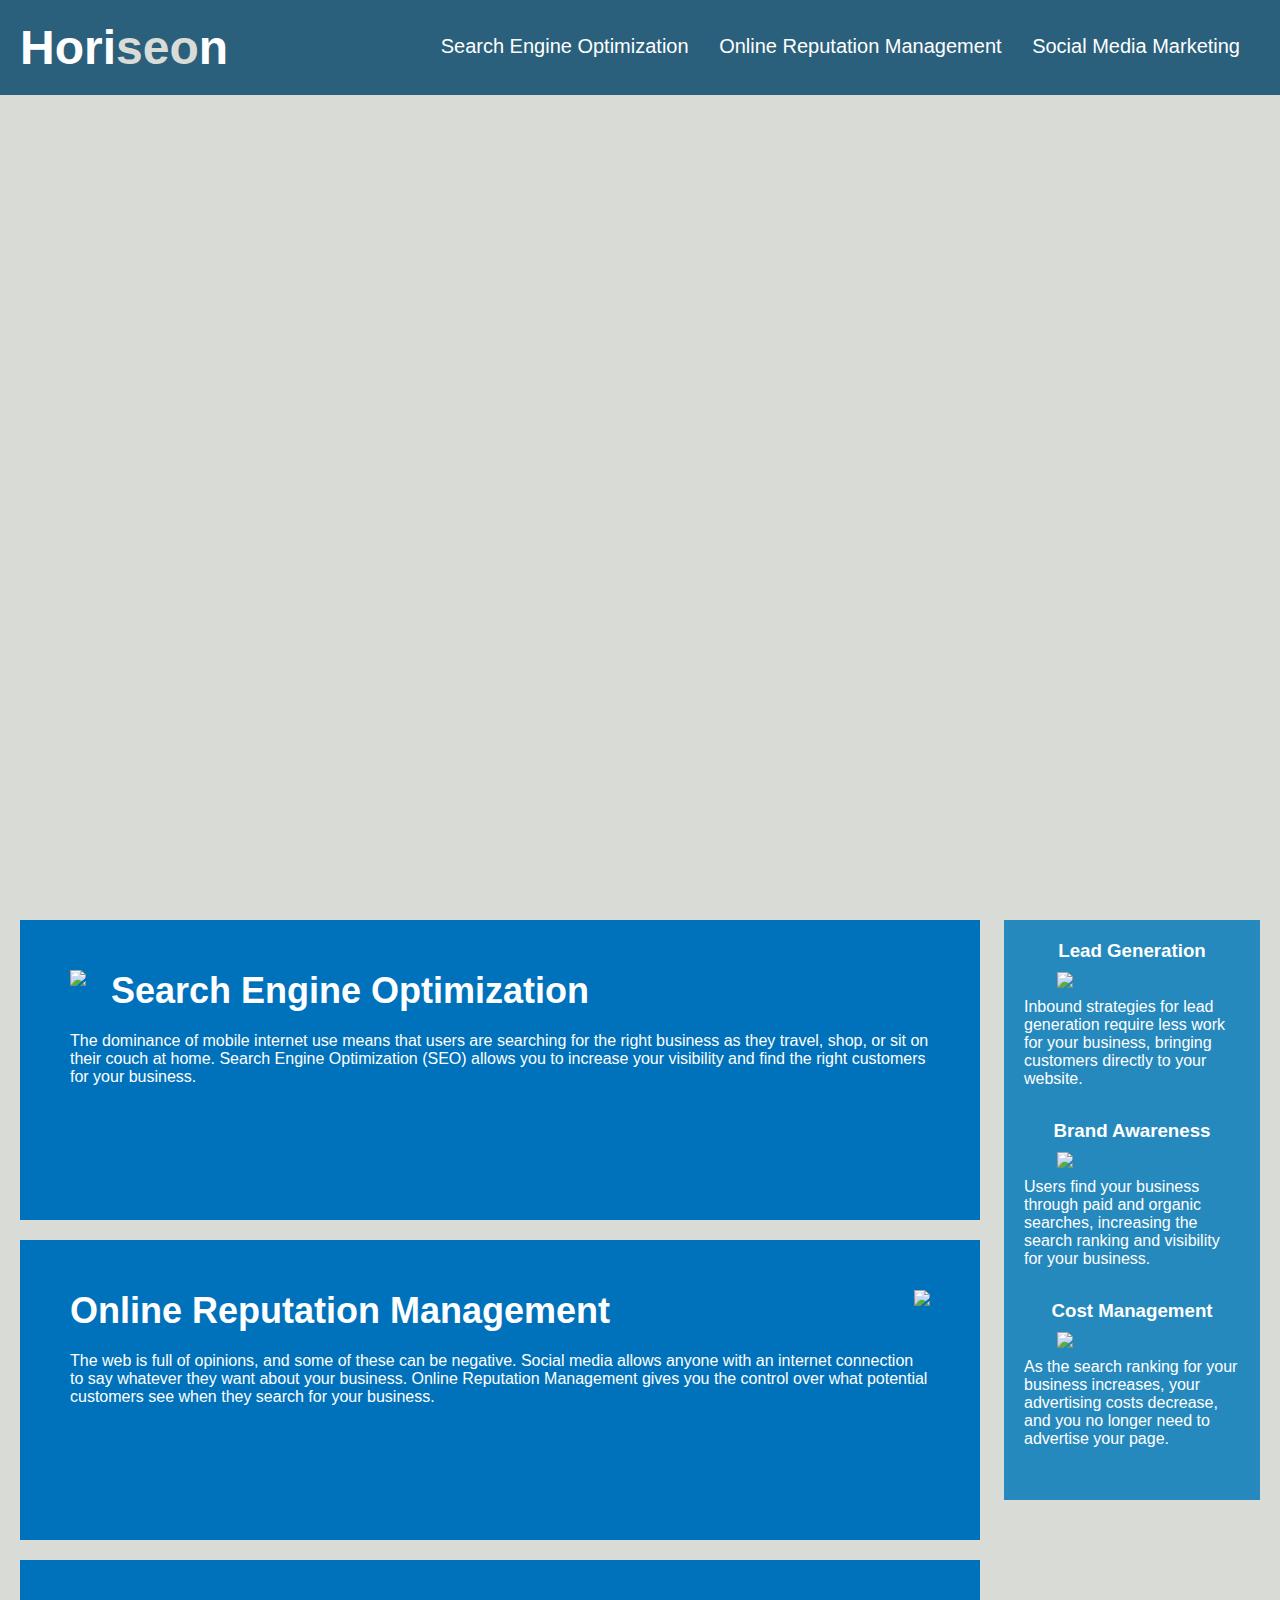
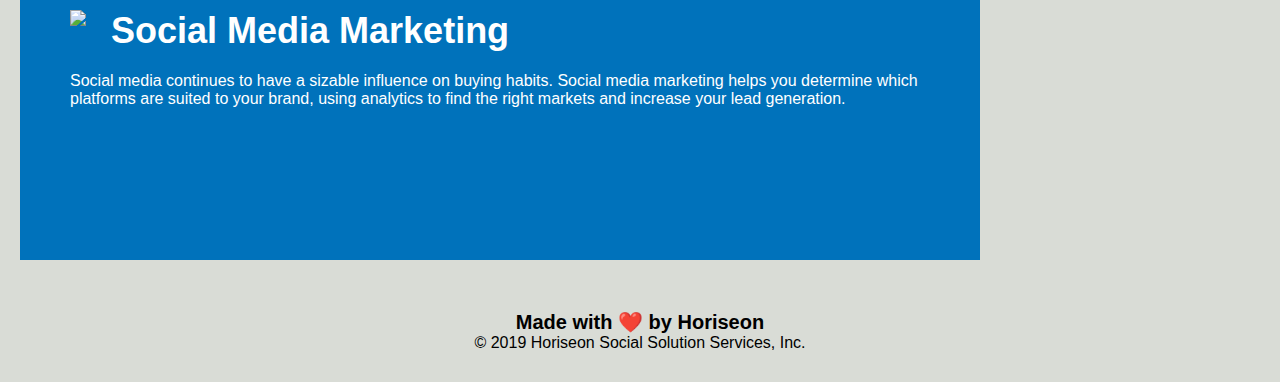
==== Develop/index.html @ 272be650 "adding header semantic element and updating header styles" ====
<!DOCTYPE html>
<html lang="en-us">

    <head>
        <meta charset="UTF-8" />
        <link rel="stylesheet" href="./assets/css/style.css">
        <title>website</title>
    </head>

    <body>
        <!--Header and navigation-->
        <header>
            <h1>Hori<span class="seo">seo</span>n</h1>
            <div>
                <ul>
                    <li>
                        <a href="#search-engine-optimization">Search Engine Optimization</a>
                    </li>
                    <li>
                        <a href="#online-reputation-management">Online Reputation Management</a>
                    </li>
                    <li>
                        <a href="#social-media-marketing">Social Media Marketing</a>
                    </li>
                </ul>
            </div>
        </header>
        <div class="hero"></div>
        <div class="content">
            <div class="search-engine-optimization">
                <img src="./assets/images/search-engine-optimization.jpg" class="float-left" />
                <h2>Search Engine Optimization</h2>
                <p>
                    The dominance of mobile internet use means that users are searching for the right business as they travel, shop, or sit on their couch at home. Search Engine Optimization (SEO) allows you to increase your visibility and find the right customers for your business.
                </p>
            </div>
            <div id="online-reputation-management" class="online-reputation-management">
                <img src="./assets/images/online-reputation-management.jpg" class="float-right" />
                <h2>Online Reputation Management</h2>
                <p>
                    The web is full of opinions, and some of these can be negative. Social media allows anyone with an internet connection to say whatever they want about your business. Online Reputation Management gives you the control over what potential customers see when they search for your business.
                </p>
            </div>
            <div id="social-media-marketing" class="social-media-marketing">
                <img src="./assets/images/social-media-marketing.jpg" class="float-left" />
                <h2>Social Media Marketing</h2>
                <p>
                    Social media continues to have a sizable influence on buying habits. Social media marketing helps you determine which platforms are suited to your brand, using analytics to find the right markets and increase your lead generation.
                </p>
            </div>
        </div>
        <div class="benefits">
            <div class="benefit-lead">
                <h3>Lead Generation</h3>
                <img src="./assets/images/lead-generation.png" />
                <p>
                    Inbound strategies for lead generation require less work for your business, bringing customers directly to your website.
                </p>
            </div>
            <div class="benefit-brand">
                <h3>Brand Awareness</h3>
                <img src="./assets/images/brand-awareness.png" />
                <p>
                    Users find your business through paid and organic searches, increasing the search ranking and visibility for your business.
                </p>
            </div>
            <div class="benefit-cost">
                <h3>Cost Management</h3>
                <img src="./assets/images/cost-management.png"></img>
                <p>
                    As the search ranking for your business increases, your advertising costs decrease, and you no longer need to advertise your page.
                </p>
            </div>
        </div>
        <div class="footer">
            <h2>Made with ❤️️ by Horiseon</h2>
            <p>
                &copy; 2019 Horiseon Social Solution Services, Inc.
            </p>
        </div>
    </body>

</html>
---- Develop/assets/css/style.css ----
* {
    box-sizing: border-box;
    padding: 0;
    margin: 0;
}

body {
    background-color: #d9dcd6;
}

header {
    padding: 20px;
    font-family: 'Trebuchet MS', 'Lucida Sans Unicode', 'Lucida Grande', 'Lucida Sans', Arial, sans-serif;
    background-color: #2a607c;
    color: #ffffff;
}

header h1 {
    display: inline-block;
    font-size: 48px;
}

header h1 .seo {
    color: #d9dcd6;
}

header div {
    padding-top: 15px;
    margin-right: 20px;
    float: right;
    font-family: 'Gill Sans', 'Gill Sans MT', Calibri, 'Trebuchet MS', sans-serif;
    font-size: 20px;
}

header div ul {
    list-style-type: none;
}

header div ul li {
    display: inline-block;
    margin-left: 25px;
}

a {
    color: #ffffff;
    text-decoration: none;
}

p {
    font-size: 16px;
}

.hero {
    height: 800px;
    width: 100%;
    margin-bottom: 25px;
    background-image: url("../images/digital-marketing-meeting.jpg");
    background-size: cover;
    background-position: center;
}

.float-left {
    float: left;
    margin-right: 25px;
}

.float-right {
    float: right;
    margin-left: 25px;
}

.content {
    width: 75%;
    display: inline-block;
    margin-left: 20px;
}

.benefits {
    margin-right: 20px;
    padding: 20px;
    clear: both;
    float: right;
    width: 20%;
    height: 100%;
    font-family: 'Gill Sans', 'Gill Sans MT', Calibri, 'Trebuchet MS', sans-serif;
    background-color: #2589bd;
}

.benefit-lead {
    margin-bottom: 32px;
    color: #ffffff;
}

.benefit-brand {
    margin-bottom: 32px;
    color: #ffffff;
}

.benefit-cost {
    margin-bottom: 32px;
    color: #ffffff;
}

.benefit-lead h3 {
    margin-bottom: 10px;
    text-align: center;
}

.benefit-brand h3 {
    margin-bottom: 10px;
    text-align: center;
}

.benefit-cost h3 {
    margin-bottom: 10px;
    text-align: center;
}

.benefit-lead img {
    display: block;
    margin: 10px auto;
    max-width: 150px;
}

.benefit-brand img {
    display: block;
    margin: 10px auto;
    max-width: 150px;
}

.benefit-cost img {
    display: block;
    margin: 10px auto;
    max-width: 150px;
}

.search-engine-optimization {
    margin-bottom: 20px;
    padding: 50px;
    height: 300px;
    font-family: 'Gill Sans', 'Gill Sans MT', Calibri, 'Trebuchet MS', sans-serif;
    background-color: #0072bb;
    color: #ffffff;
}

.online-reputation-management {
    margin-bottom: 20px;
    padding: 50px;
    height: 300px;
    font-family: 'Gill Sans', 'Gill Sans MT', Calibri, 'Trebuchet MS', sans-serif;
    background-color: #0072bb;
    color: #ffffff;
}

.social-media-marketing {
    margin-bottom: 20px;
    padding: 50px;
    height: 300px;
    font-family: 'Gill Sans', 'Gill Sans MT', Calibri, 'Trebuchet MS', sans-serif;
    background-color: #0072bb;
    color: #ffffff;
}

.search-engine-optimization img {
    max-height: 200px;
}

.online-reputation-management img {
    max-height: 200px;
}

.social-media-marketing img {
    max-height: 200px;
}

.search-engine-optimization h2 {
    margin-bottom: 20px;
    font-size: 36px;
}

.online-reputation-management h2 {
    margin-bottom: 20px;
    font-size: 36px;
}

.social-media-marketing h2 {
    margin-bottom: 20px;
    font-size: 36px;
}

.footer {
    padding: 30px;
    clear: both;
    font-family: 'Trebuchet MS', 'Lucida Sans Unicode', 'Lucida Grande', 'Lucida Sans', Arial, sans-serif;
    text-align: center;
}

.footer h2 {
    font-size: 20px;
}
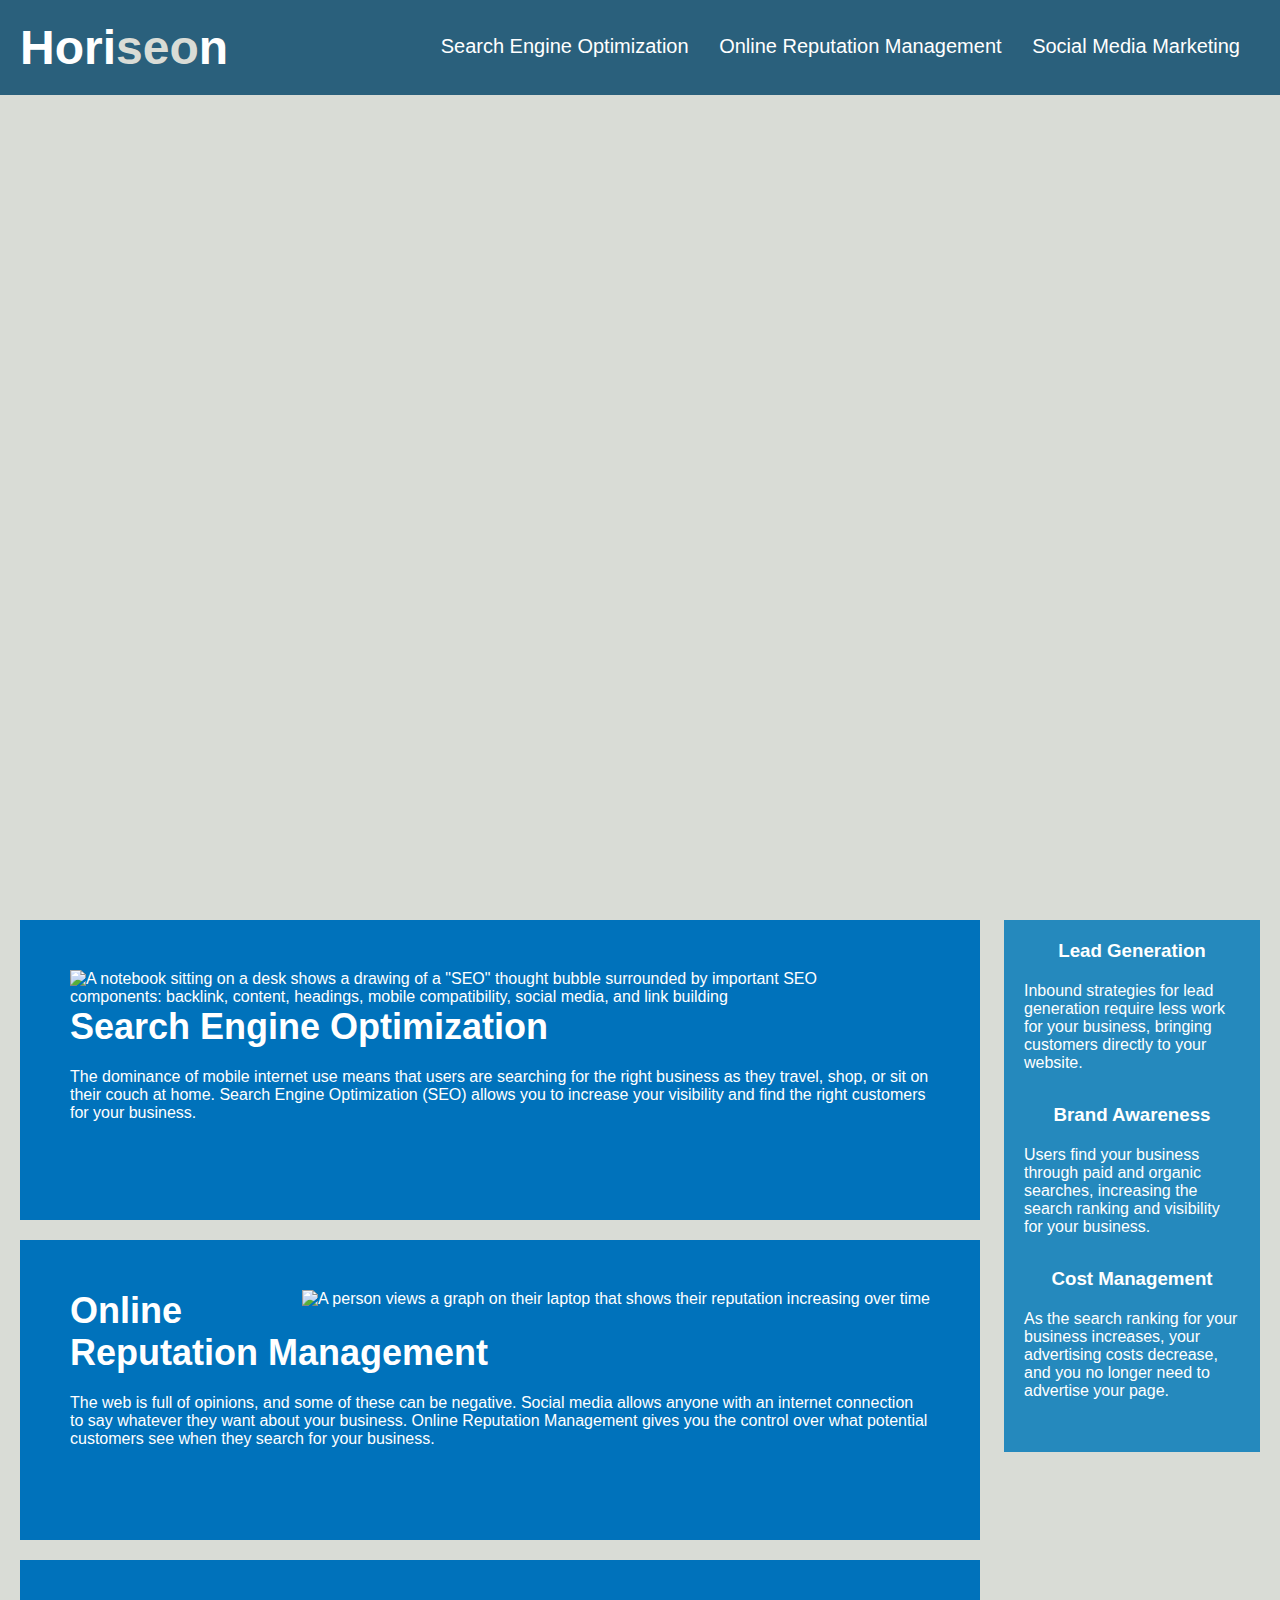
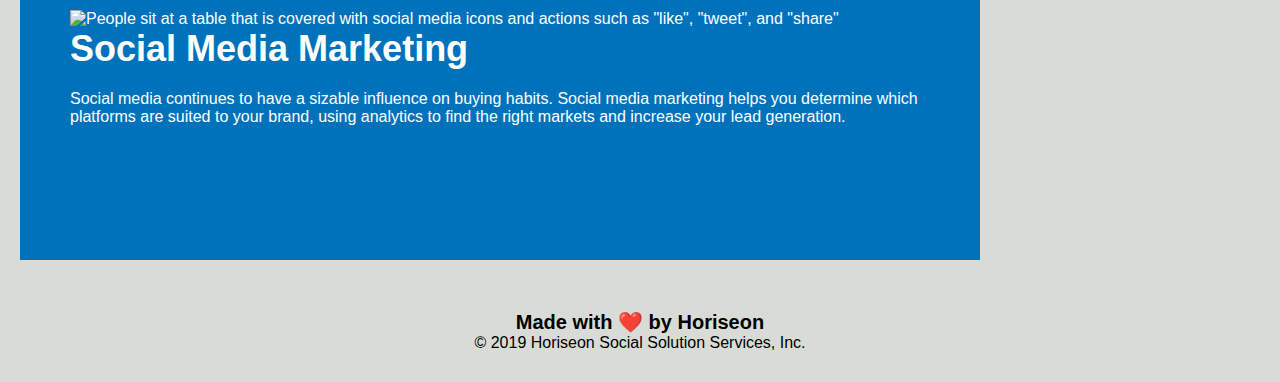
==== commit 6132f61f: "fixing links and adding img alts" ====
--- a/Develop/index.html
+++ b/Develop/index.html
@@ -11,7 +11,8 @@
         <!--Header and navigation-->
         <header>
             <h1>Hori<span class="seo">seo</span>n</h1>
-            <div>
+            <!--nav bar-->
+            <nav>
                 <ul>
                     <li>
                         <a href="#search-engine-optimization">Search Engine Optimization</a>
@@ -23,61 +24,65 @@
                         <a href="#social-media-marketing">Social Media Marketing</a>
                     </li>
                 </ul>
-            </div>
+            </nav>
         </header>
-        <div class="hero"></div>
-        <div class="content">
-            <div class="search-engine-optimization">
-                <img src="./assets/images/search-engine-optimization.jpg" class="float-left" />
+        <!--Hero jumbotron-->
+        <section class="hero"></section>
+        <!--Content section-->
+        <section class="content">
+            <div class="search-engine-optimization" id="search-engine-optimization">
+                <img src="./assets/images/search-engine-optimization.jpg" class="float-left" alt="A notebook sitting on a desk shows a drawing of a &quot;SEO&quot; thought bubble surrounded by important SEO components: backlink, content, headings, mobile compatibility, social media, and link building"/>
                 <h2>Search Engine Optimization</h2>
                 <p>
                     The dominance of mobile internet use means that users are searching for the right business as they travel, shop, or sit on their couch at home. Search Engine Optimization (SEO) allows you to increase your visibility and find the right customers for your business.
                 </p>
             </div>
             <div id="online-reputation-management" class="online-reputation-management">
-                <img src="./assets/images/online-reputation-management.jpg" class="float-right" />
+                <img src="./assets/images/online-reputation-management.jpg" class="float-right" alt="A person views a graph on their laptop that shows their reputation increasing over time"/>
                 <h2>Online Reputation Management</h2>
                 <p>
                     The web is full of opinions, and some of these can be negative. Social media allows anyone with an internet connection to say whatever they want about your business. Online Reputation Management gives you the control over what potential customers see when they search for your business.
                 </p>
             </div>
             <div id="social-media-marketing" class="social-media-marketing">
-                <img src="./assets/images/social-media-marketing.jpg" class="float-left" />
+                <img src="./assets/images/social-media-marketing.jpg" class="float-left" alt="People sit at a table that is covered with social media icons and actions such as &quot;like&quot;, &quot;tweet&quot;, and &quot;share&quot;"/>
                 <h2>Social Media Marketing</h2>
                 <p>
                     Social media continues to have a sizable influence on buying habits. Social media marketing helps you determine which platforms are suited to your brand, using analytics to find the right markets and increase your lead generation.
                 </p>
             </div>
-        </div>
-        <div class="benefits">
+        </section>
+        <!--Benefits section-->
+        <section class="benefits">
             <div class="benefit-lead">
                 <h3>Lead Generation</h3>
-                <img src="./assets/images/lead-generation.png" />
+                <img src="./assets/images/lead-generation.png" alt=""/>
                 <p>
                     Inbound strategies for lead generation require less work for your business, bringing customers directly to your website.
                 </p>
             </div>
             <div class="benefit-brand">
                 <h3>Brand Awareness</h3>
-                <img src="./assets/images/brand-awareness.png" />
+                <img src="./assets/images/brand-awareness.png" alt=""/>
                 <p>
                     Users find your business through paid and organic searches, increasing the search ranking and visibility for your business.
                 </p>
             </div>
             <div class="benefit-cost">
                 <h3>Cost Management</h3>
-                <img src="./assets/images/cost-management.png"></img>
+                <img src="./assets/images/cost-management.png" alt=""/>
                 <p>
                     As the search ranking for your business increases, your advertising costs decrease, and you no longer need to advertise your page.
                 </p>
             </div>
-        </div>
-        <div class="footer">
+        </section>
+        <!--Footer-->
+        <footer>
             <h2>Made with ❤️️ by Horiseon</h2>
             <p>
                 &copy; 2019 Horiseon Social Solution Services, Inc.
             </p>
-        </div>
+        </footer>
     </body>
 
 </html>
--- a/Develop/assets/css/style.css
+++ b/Develop/assets/css/style.css
@@ -8,6 +8,7 @@
     background-color: #d9dcd6;
 }
 
+/* START header styles */
 header {
     padding: 20px;
     font-family: 'Trebuchet MS', 'Lucida Sans Unicode', 'Lucida Grande', 'Lucida Sans', Arial, sans-serif;
@@ -24,7 +25,7 @@
     color: #d9dcd6;
 }
 
-header div {
+header nav {
     padding-top: 15px;
     margin-right: 20px;
     float: right;
@@ -32,14 +33,15 @@
     font-size: 20px;
 }
 
-header div ul {
+header nav ul {
     list-style-type: none;
 }
 
-header div ul li {
+header nav ul li {
     display: inline-block;
     margin-left: 25px;
 }
+/* END header styles */
 
 a {
     color: #ffffff;
@@ -188,13 +190,15 @@
     font-size: 36px;
 }
 
-.footer {
+/* START footer styles */
+footer {
     padding: 30px;
     clear: both;
     font-family: 'Trebuchet MS', 'Lucida Sans Unicode', 'Lucida Grande', 'Lucida Sans', Arial, sans-serif;
     text-align: center;
 }
 
-.footer h2 {
+footer h2 {
     font-size: 20px;
 }
+/* END footer styles */